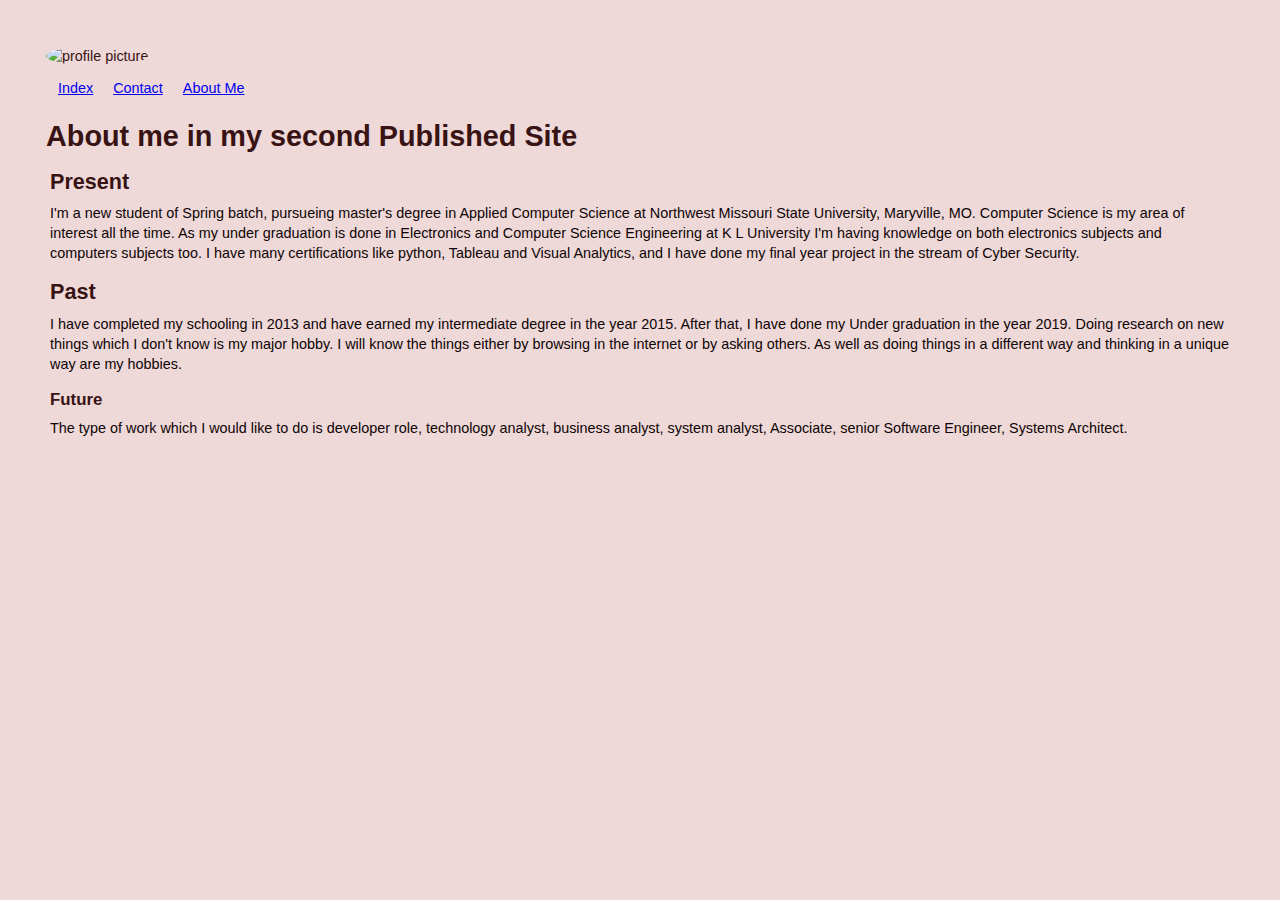
==== index.html @ 32fd5369 "html pages" ====
<!DOCTYPE html>
<html>

<head>
  <title>Sumana Reddy</title>


  <link rel="stylesheet" type="text/css" href="sumana.css">
  <link href="https://fonts.googleapis.com/css?family=Lobster&display=swap" rel="stylesheet">
  <meta charset="utf-8">
</head>

<body>

  <nav class="navbar navbar-expand-lg navbar-dark primary-color">
    <img src="C:\Users\S538360\Desktop/profilepic.jpg" width="250" height="250" alt="profile picture" id="profile pic">
    <div class="container">
      <style>ul#menu li {
        display:inline;
      }
      </style>
        <ul id="menu">
        <li><a href="#">Index</a></li>
        <li><a href="#">Contact</a></li>
        <li><a href="#">About Me</a></li>
    </ul>
    </div>
  </nav>

    <main>
    <h1>About me in my second Published Site</h1>
    <section>
      <h2>Present</h2>
      <p>I'm a new student of Spring batch, pursueing master's degree in Applied Computer Science at Northwest Missouri
        State University, Maryville, MO. Computer Science is my area of interest all the time. As my under graduation is
        done in Electronics and Computer Science Engineering at K L University I'm having knowledge on both electronics
        subjects and computers subjects too. I have many certifications like python, Tableau and Visual Analytics, and I
        have done my final year project in the stream of Cyber Security.</p>
    </section>
    <section>
      <h2>Past</h2>
      <p>I have completed my schooling in 2013 and have earned my intermediate degree in the year 2015. After that, I
        have done my Under graduation in the year 2019. Doing research on new things which I don't know is my major
        hobby. I will know the things either by browsing in the internet or by asking others. As well as doing things in
        a different way and thinking in a unique way are my hobbies.</p>
    </section>
    <section>
      <h3>Future</h3>
      <p>The type of work which I would like to do is developer role, technology analyst, business analyst, system
        analyst, Associate, senior Software Engineer, Systems Architect.</p>
    </section>

  </main>
</body>

</html>
---- sumana.css ----
* {
    padding : 2px;
    margin : 2px;
}
img{
    border-radius: 50%;
}



  
  body {
    background: #eed8d8;
    color: rgb(56, 19, 19);
    font-family: Lato, sans-serif;
    line-height: 1.4;
    font-size: 90%;
    margin: 2rem;
  }

title {
    color: light rgb(204, 130, 32);
    border: 1px solid black;
}
p {
    color: rgb(14, 5, 5);
} 

li {
    color: rgb(202, 86, 125);
    text-align: center;
  }
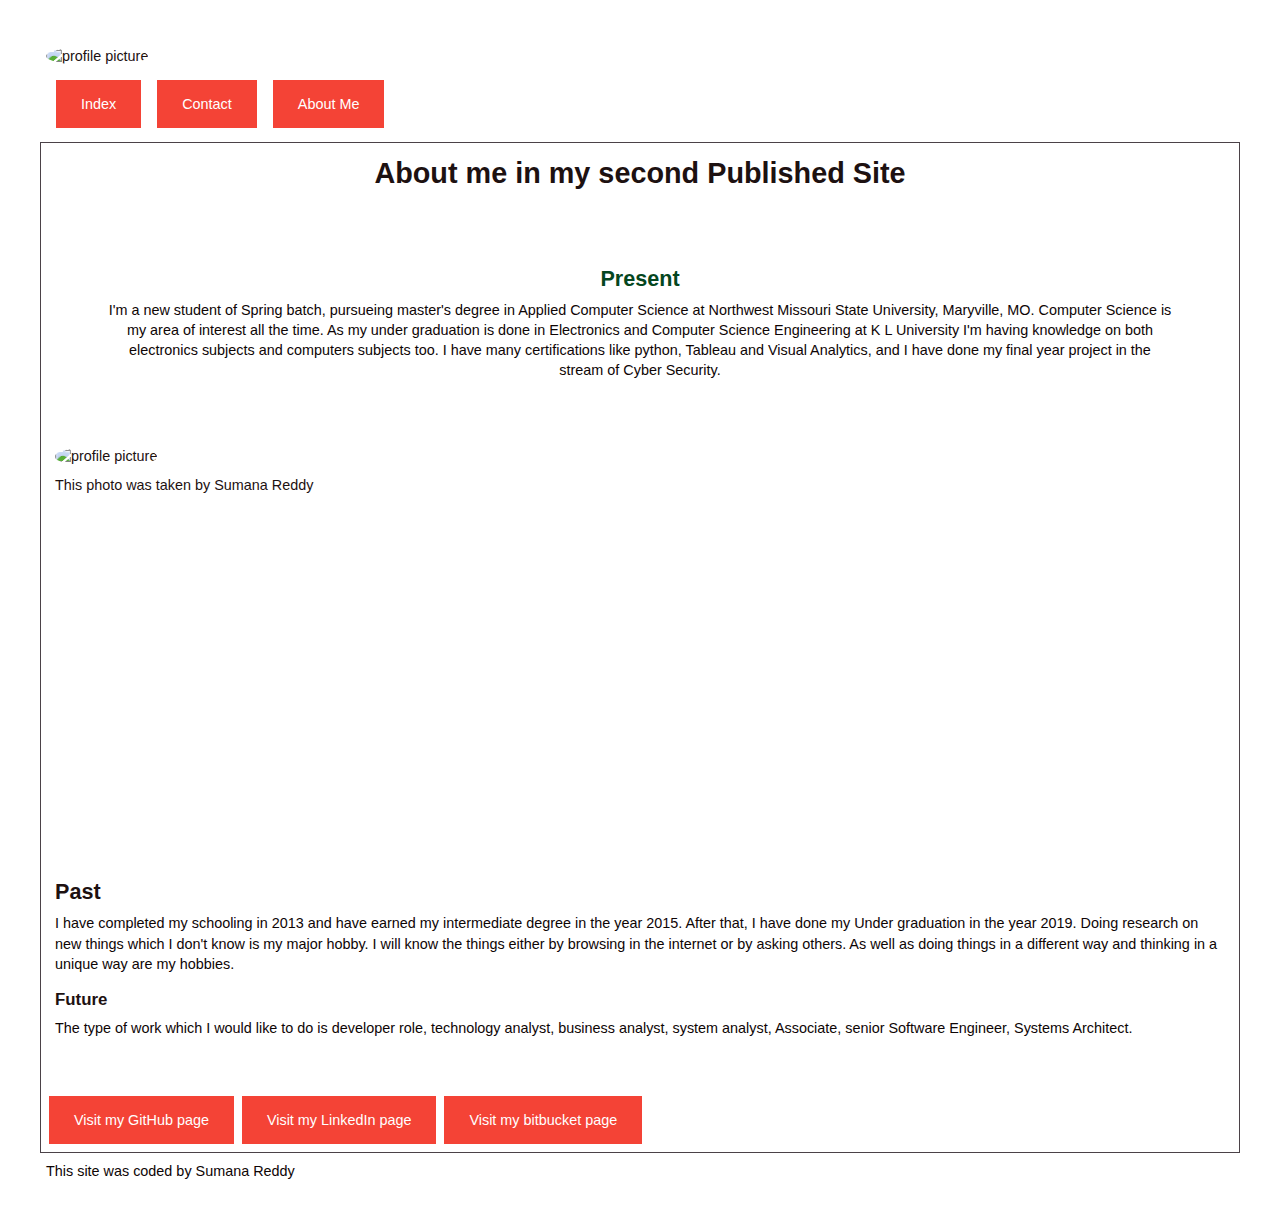
==== commit a970d283: "committed changes" ====
--- a/index.html
+++ b/index.html
@@ -1,56 +1,75 @@
 <!DOCTYPE html>
+<html lang="en">
 <html>
 
 <head>
   <title>Sumana Reddy</title>
-
 
   <link rel="stylesheet" type="text/css" href="sumana.css">
   <link href="https://fonts.googleapis.com/css?family=Lobster&display=swap" rel="stylesheet">
   <meta charset="utf-8">
 </head>
 
-<body>
+<body >
 
   <nav class="navbar navbar-expand-lg navbar-dark primary-color">
-    <img src="C:\Users\S538360\Desktop/profilepic.jpg" width="250" height="250" alt="profile picture" id="profile pic">
+    <img src="https://avatars1.githubusercontent.com/u/60016064?s=400&u=33898f8b8524f47cd6c76f8ecc4e022cdaa1c118&v=4" width="250" height="250" alt="profile picture" id="profile pic">
     <div class="container">
-      <style>ul#menu li {
-        display:inline;
-      }
+      <style>
+        ul#menu li {
+          display: inline;
+        }
       </style>
-        <ul id="menu">
-        <li><a href="#">Index</a></li>
+      
+      <ul id="menu">
+        <li><a href="https://sumana-reddy.github.io/about-sumana/">Index</a></li>
         <li><a href="#">Contact</a></li>
         <li><a href="#">About Me</a></li>
-    </ul>
+      </ul>
     </div>
   </nav>
 
-    <main>
-    <h1>About me in my second Published Site</h1>
-    <section>
-      <h2>Present</h2>
-      <p>I'm a new student of Spring batch, pursueing master's degree in Applied Computer Science at Northwest Missouri
-        State University, Maryville, MO. Computer Science is my area of interest all the time. As my under graduation is
-        done in Electronics and Computer Science Engineering at K L University I'm having knowledge on both electronics
-        subjects and computers subjects too. I have many certifications like python, Tableau and Visual Analytics, and I
-        have done my final year project in the stream of Cyber Security.</p>
-    </section>
-    <section>
-      <h2>Past</h2>
-      <p>I have completed my schooling in 2013 and have earned my intermediate degree in the year 2015. After that, I
-        have done my Under graduation in the year 2019. Doing research on new things which I don't know is my major
-        hobby. I will know the things either by browsing in the internet or by asking others. As well as doing things in
-        a different way and thinking in a unique way are my hobbies.</p>
-    </section>
-    <section>
-      <h3>Future</h3>
-      <p>The type of work which I would like to do is developer role, technology analyst, business analyst, system
-        analyst, Associate, senior Software Engineer, Systems Architect.</p>
-    </section>
+  <main>
+    <div class="mainheadding">
+    <h1 style="text-align:center">About me in my second Published Site</h1>
+  </div>
+    <article>
+      <section>
+        <div class="header">
+     
+        <h2>Present</h2>
+        <p>I'm a new student of Spring batch, pursueing master's degree in Applied Computer Science at Northwest Missouri State University, Maryville, MO. Computer Science is my area of interest all the time. As my under graduation is done in Electronics and Computer Science Engineering at K L University I'm having knowledge on both electronics subjects and computers subjects too. I have many certifications like python, Tableau and Visual Analytics, and
+          I have done my final year project in the stream of Cyber Security.</p></div>
+        <div class="centerContent"></div>
+        <img src="C:\Users\S538360\Desktop/backgroundpic.jpg" width="250" height="250" alt="profile picture"
+          border-style="solid" id="profile pic" class="my image">
+        <div color="blue">This photo was taken by Sumana Reddy</div>
+        </div>
+        <br></br>
+        <iframe width="560" height="315" src="https://www.youtube.com/embed/G4pgH2orQDM" frameborder="0" allow="accelerometer; autoplay; encrypted-media; gyroscope; picture-in-picture" allowfullscreen></iframe>
+        
+      </section>
+      <section>
 
+        <h2>Past</h2>
+        <p>I have completed my schooling in 2013 and have earned my intermediate degree in the year 2015. After that, I have done my Under graduation in the year 2019. Doing research on new things which I don't know is my major hobby. I will know the things either by browsing in the internet or by asking others. As well as doing things in a different way and thinking in a unique way are my hobbies.</p>
+      </section>
+      <section>
+        <h3>Future</h3>
+        <p>The type of work which I would like to do is developer role, technology analyst, business analyst, system analyst, Associate, senior Software Engineer, Systems Architect.</p>
+      </section>
+     </article>
+     <br> </br>
+    <aside>
+      <a href="https://github.com/sumana-reddy">Visit my GitHub page</a>
+      <a href="https://www.linkedin.com/company/login-innovation/about/">Visit my LinkedIn page</a>
+      <a href="https://bitbucket.org/%7Bd0e0d1fa-3133-438c-95de-7f3c8374345f%7D/">Visit my bitbucket page</a>
+    </aside>
+ 
   </main>
+  <footer>
+    <p class="footerText">This site was coded by Sumana Reddy</p>
+</footer>
 </body>
 
 </html>--- a/sumana.css
+++ b/sumana.css
@@ -2,25 +2,49 @@
     padding : 2px;
     margin : 2px;
 }
-img{
+img
+{
     border-radius: 50%;
 }
+a:link, a:visited {
+    background-color: #f44336;
+    color: white;
+    padding: 14px 25px;
+    text-align: right;
+    text-decoration: none;
+    display: inline-block;
+  }
 
+}
+.container{
+    padding: 80px; 
+    text-align: center; 
+    background: #d46c9d;
+    color: white; 
 
-
-  
-  body {
-    background: #eed8d8;
-    color: rgb(56, 19, 19);
+}
+.header {
+    padding: 50px; 
+    text-align: center; 
+    
+    color: rgb(4, 70, 32); 
+  }
+  .header h1 {
+    font-size: 40px;
+  }
+    body{
+   
+    color: rgb(29, 17, 17);
     font-family: Lato, sans-serif;
     line-height: 1.4;
     font-size: 90%;
     margin: 2rem;
   }
 
-title {
+main 
+{
     color: light rgb(204, 130, 32);
-    border: 1px solid black;
+    border: 1px solid rgb(75, 66, 72);
 }
 p {
     color: rgb(14, 5, 5);
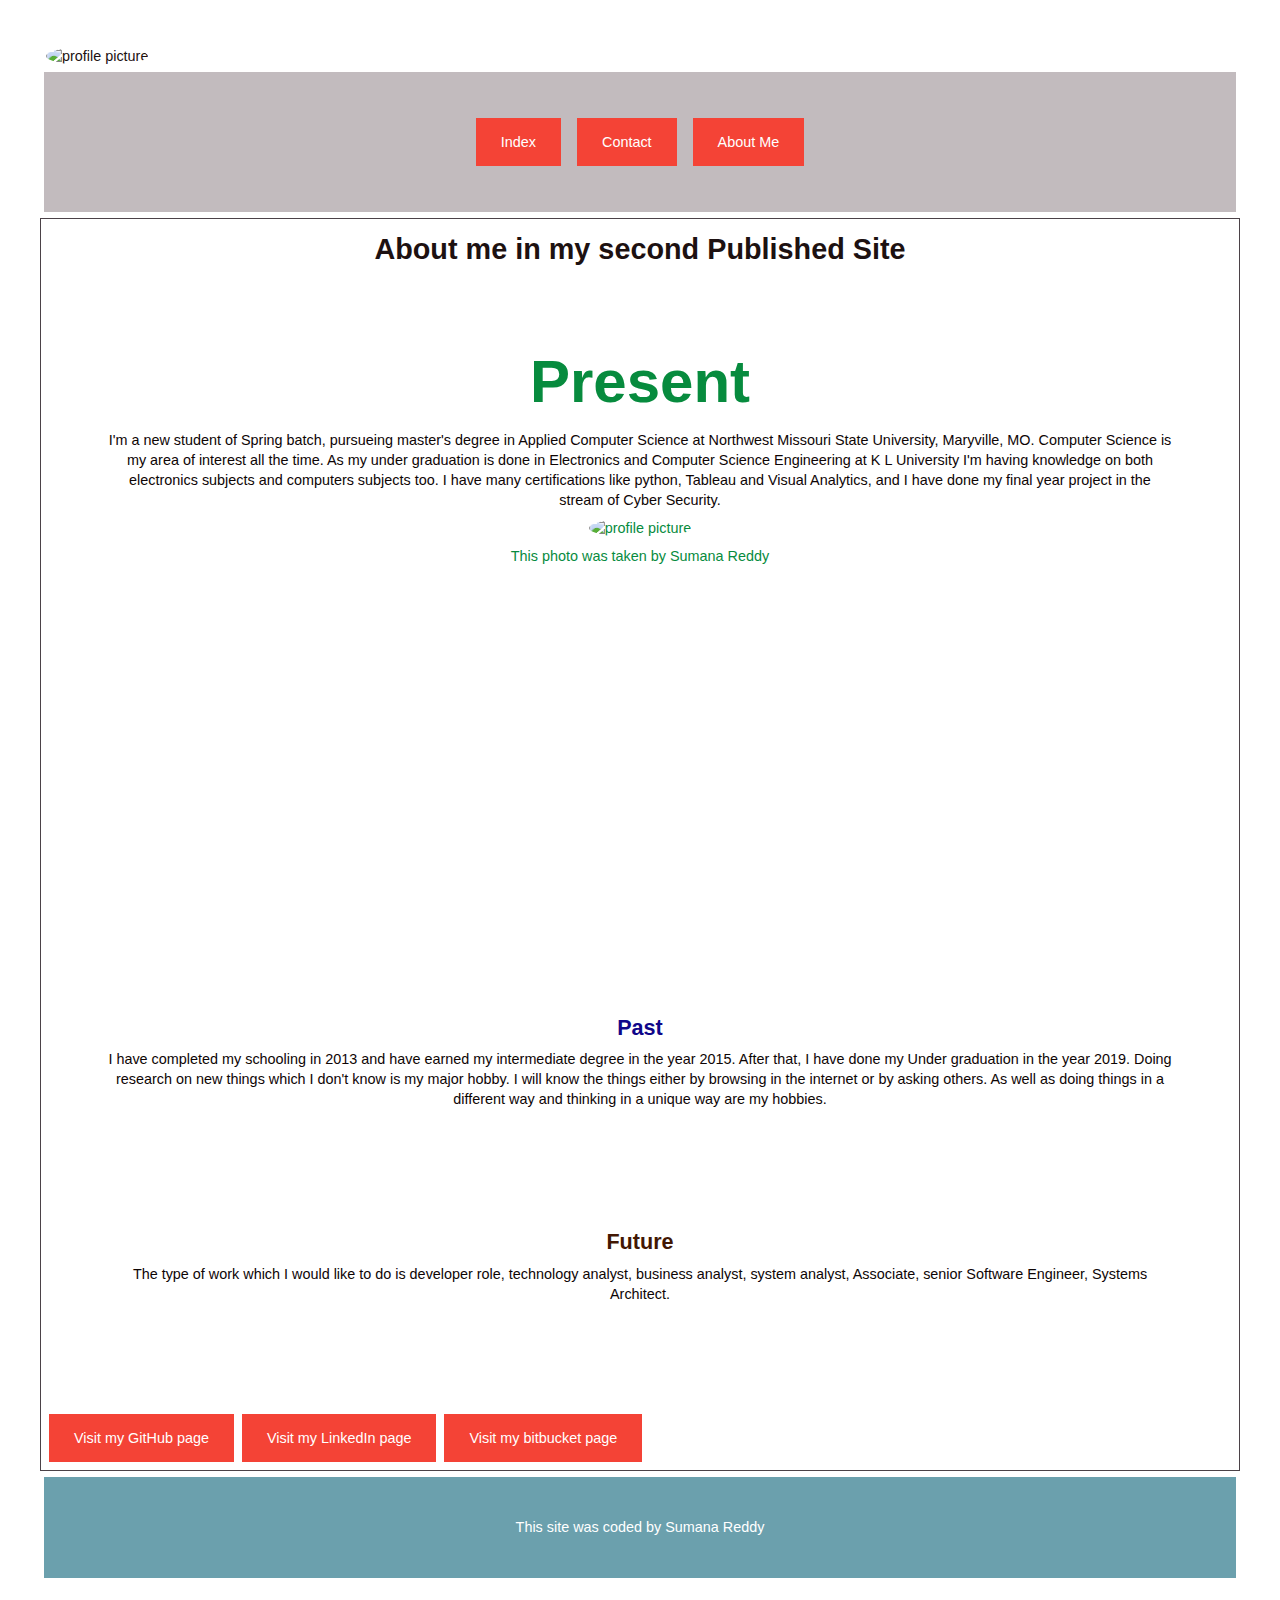
==== commit 756f356f: "changes" ====
--- a/index.html
+++ b/index.html
@@ -10,17 +10,18 @@
   <meta charset="utf-8">
 </head>
 
-<body >
+<body>
 
   <nav class="navbar navbar-expand-lg navbar-dark primary-color">
-    <img src="https://avatars1.githubusercontent.com/u/60016064?s=400&u=33898f8b8524f47cd6c76f8ecc4e022cdaa1c118&v=4" width="250" height="250" alt="profile picture" id="profile pic">
+    <img src="https://avatars1.githubusercontent.com/u/60016064?s=400&u=33898f8b8524f47cd6c76f8ecc4e022cdaa1c118&v=4"
+      width="250" height="250" alt="profile picture" id="profile pic">
     <div class="container">
       <style>
         ul#menu li {
           display: inline;
         }
       </style>
-      
+
       <ul id="menu">
         <li><a href="https://sumana-reddy.github.io/about-sumana/">Index</a></li>
         <li><a href="#">Contact</a></li>
@@ -31,45 +32,55 @@
 
   <main>
     <div class="mainheadding">
-    <h1 style="text-align:center">About me in my second Published Site</h1>
-  </div>
+      <h1 style="text-align:center">About me in my second Published Site</h1>
+    </div>
     <article>
       <section>
         <div class="header">
-     
-        <h2>Present</h2>
-        <p>I'm a new student of Spring batch, pursueing master's degree in Applied Computer Science at Northwest Missouri State University, Maryville, MO. Computer Science is my area of interest all the time. As my under graduation is done in Electronics and Computer Science Engineering at K L University I'm having knowledge on both electronics subjects and computers subjects too. I have many certifications like python, Tableau and Visual Analytics, and
-          I have done my final year project in the stream of Cyber Security.</p></div>
-        <div class="centerContent"></div>
-        <img src="C:\Users\S538360\Desktop/backgroundpic.jpg" width="250" height="250" alt="profile picture"
-          border-style="solid" id="profile pic" class="my image">
-        <div color="blue">This photo was taken by Sumana Reddy</div>
+          <h2>Present</h2>
+
+          <p>I'm a new student of Spring batch, pursueing master's degree in Applied Computer Science at Northwest
+            Missouri State University, Maryville, MO. Computer Science is my area of interest all the time. As my under
+            graduation is done in Electronics and Computer Science Engineering at K L University I'm having knowledge on
+            both electronics subjects and computers subjects too. I have many certifications like python, Tableau and
+            Visual Analytics, and I have done my final year project in the stream of Cyber Security.</p>
+          
+          <img src="https://media-exp1.licdn.com/dms/image/C4E03AQEnZNpKg8zfxg/profile-displayphoto-shrink_200_200/0?e=1586390400&v=beta&t=adtYbDkHHoO27Ynq0nqcxvMclREZOVkszCx42rSxB0I" width="250" height="250" alt="profile picture"
+            border-style="solid" id="profile pic" class="my image">
+          <div color="blue">This photo was taken by Sumana Reddy</div>
+        
+        <iframe width="560" height="315" src="https://www.youtube.com/embed/G4pgH2orQDM" frameborder="0"
+          allow="accelerometer; autoplay; encrypted-media; gyroscope; picture-in-picture" allowfullscreen></iframe>
         </div>
-        <br></br>
-        <iframe width="560" height="315" src="https://www.youtube.com/embed/G4pgH2orQDM" frameborder="0" allow="accelerometer; autoplay; encrypted-media; gyroscope; picture-in-picture" allowfullscreen></iframe>
-        
       </section>
       <section>
+<div class="headders">
+        <h2>Past</h2>
 
-        <h2>Past</h2>
-        <p>I have completed my schooling in 2013 and have earned my intermediate degree in the year 2015. After that, I have done my Under graduation in the year 2019. Doing research on new things which I don't know is my major hobby. I will know the things either by browsing in the internet or by asking others. As well as doing things in a different way and thinking in a unique way are my hobbies.</p>
+        <p>I have completed my schooling in 2013 and have earned my intermediate degree in the year 2015. After that, I
+          have done my Under graduation in the year 2019. Doing research on new things which I don't know is my major
+          hobby. I will know the things either by browsing in the internet or by asking others. As well as doing things
+          in a different way and thinking in a unique way are my hobbies.</p></div>
       </section>
       <section>
-        <h3>Future</h3>
-        <p>The type of work which I would like to do is developer role, technology analyst, business analyst, system analyst, Associate, senior Software Engineer, Systems Architect.</p>
+<div class="trdheader">
+        <h2>Future</h2>
+         <p>The type of work which I would like to do is developer role, technology analyst, business analyst, system
+          analyst, Associate, senior Software Engineer, Systems Architect.</p>
+        </div>
       </section>
-     </article>
-     <br> </br>
+    </article>
+    <br> </br>
     <aside>
       <a href="https://github.com/sumana-reddy">Visit my GitHub page</a>
       <a href="https://www.linkedin.com/company/login-innovation/about/">Visit my LinkedIn page</a>
       <a href="https://bitbucket.org/%7Bd0e0d1fa-3133-438c-95de-7f3c8374345f%7D/">Visit my bitbucket page</a>
     </aside>
- 
+
   </main>
   <footer>
     <p class="footerText">This site was coded by Sumana Reddy</p>
-</footer>
+  </footer>
 </body>
 
 </html>--- a/sumana.css
+++ b/sumana.css
@@ -2,10 +2,12 @@
     padding : 2px;
     margin : 2px;
 }
+
 img
 {
     border-radius: 50%;
 }
+
 a:link, a:visited {
     background-color: #f44336;
     color: white;
@@ -15,22 +17,35 @@
     display: inline-block;
   }
 
+
+.container
+{
+    padding: 40px; 
+    text-align: center; 
+    background: #c2bbbe;
+    color: white; 
 }
-.container{
-    padding: 80px; 
-    text-align: center; 
-    background: #d46c9d;
-    color: white; 
-
-}
-.header {
+.header 
+{
     padding: 50px; 
     text-align: center; 
-    
-    color: rgb(4, 70, 32); 
+    color: rgb(7, 139, 62); 
   }
-  .header h1 {
-    font-size: 40px;
+  .header h2 {
+    font-size: 60px;
+    text-size-adjust: 100px;
+  }
+  
+
+  div.headders {
+    padding: 50px; 
+    text-align: center; 
+    color: rgb(15, 6, 138); 
+  }
+  div.trdheader {
+    padding: 50px; 
+    text-align: center; 
+    color: rgb(66, 23, 3); 
   }
     body{
    
@@ -39,6 +54,12 @@
     line-height: 1.4;
     font-size: 90%;
     margin: 2rem;
+  }
+.footerText {
+  padding: 40px; 
+  text-align: center; 
+  background: #6ba0ad;
+  color: white; 
   }
 
 main 
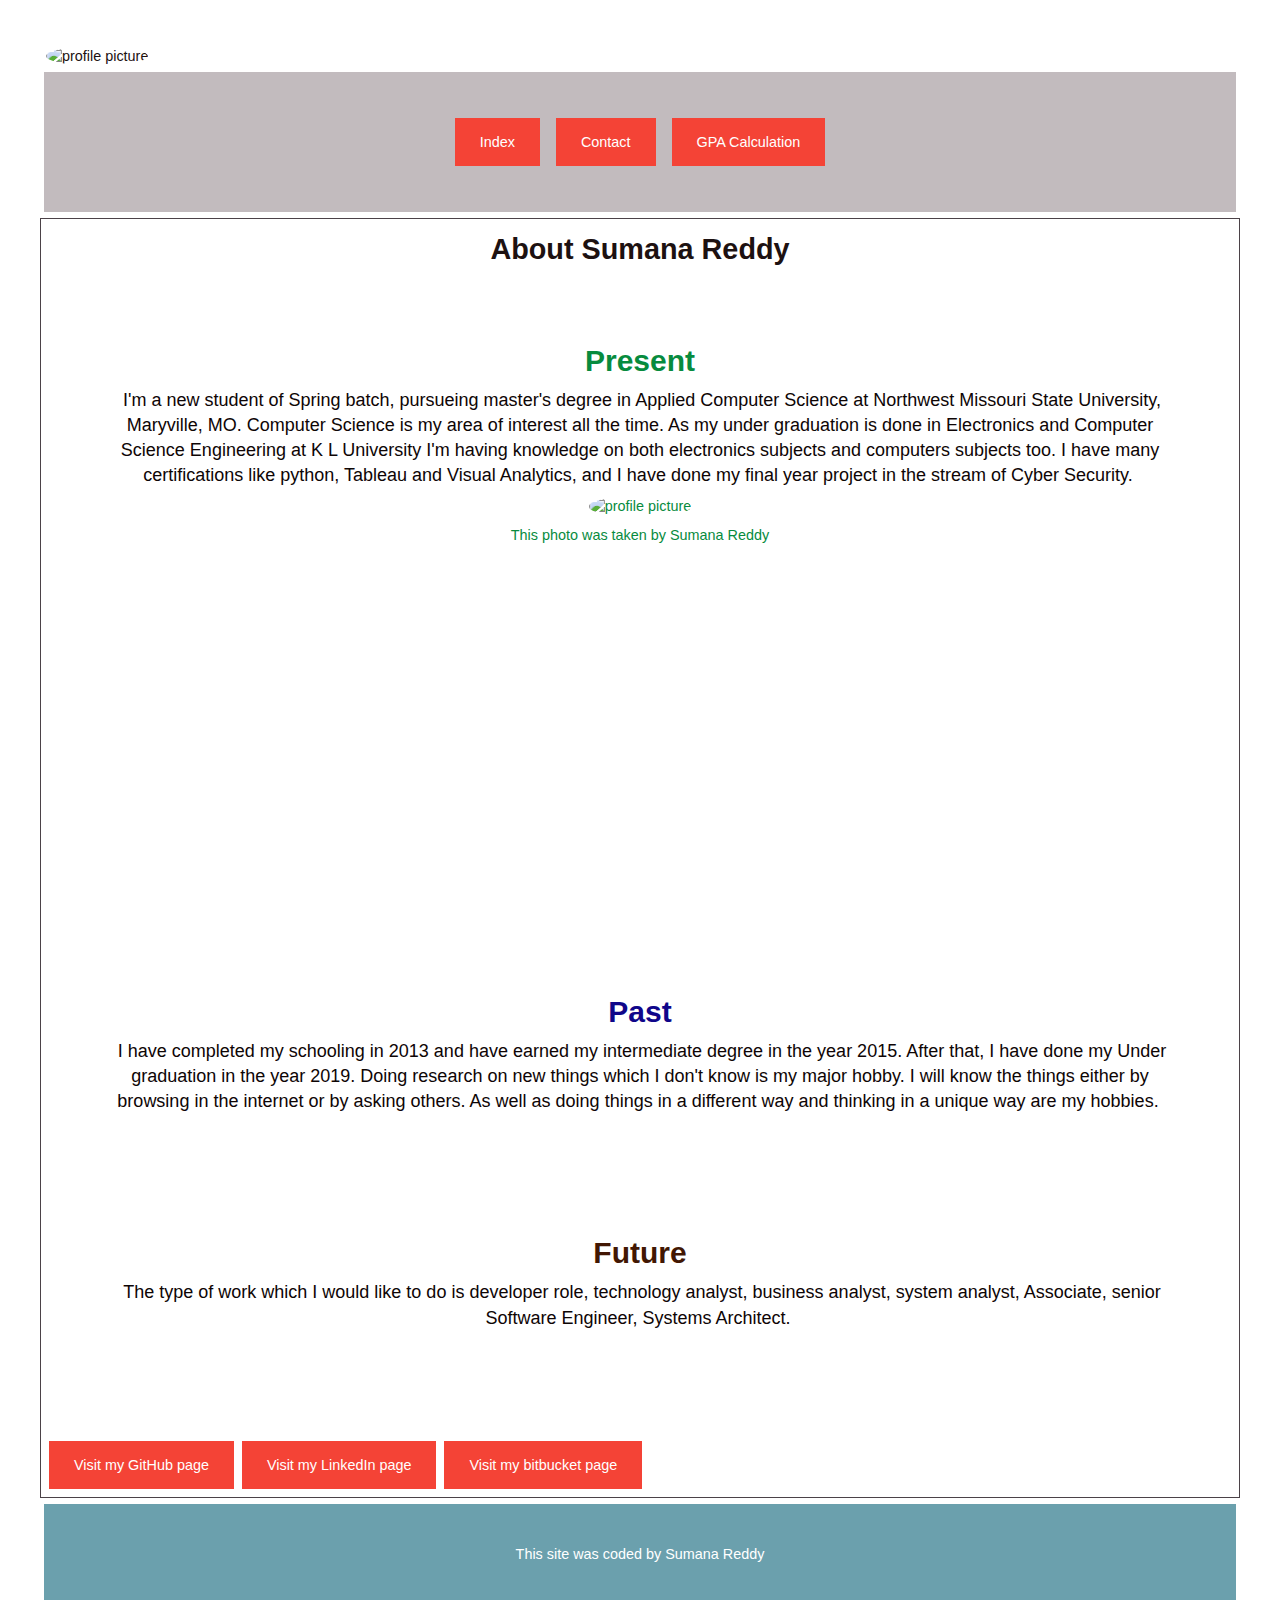
==== commit 6d4a03a1: "last commit" ====
--- a/index.html
+++ b/index.html
@@ -13,8 +13,7 @@
 <body>
 
   <nav class="navbar navbar-expand-lg navbar-dark primary-color">
-    <img src="https://avatars1.githubusercontent.com/u/60016064?s=400&u=33898f8b8524f47cd6c76f8ecc4e022cdaa1c118&v=4"
-      width="250" height="250" alt="profile picture" id="profile pic">
+    <img src="https://avatars1.githubusercontent.com/u/60016064?s=400&u=33898f8b8524f47cd6c76f8ecc4e022cdaa1c118&v=4"  width="250" height="250" alt="profile picture" id="profile pic">
     <div class="container">
       <style>
         ul#menu li {
@@ -24,49 +23,52 @@
 
       <ul id="menu">
         <li><a href="https://sumana-reddy.github.io/about-sumana/">Index</a></li>
-        <li><a href="#">Contact</a></li>
-        <li><a href="#">About Me</a></li>
+        <li><a href="file:///C:/Users/S538360/Documents/563/about-sumana/contact.html">Contact</a></li>
+        <li><a href="file:///C:/Users/S538360/Documents/563/about-sumana/gpa.html">GPA Calculation</a></li>
       </ul>
     </div>
   </nav>
 
   <main>
     <div class="mainheadding">
-      <h1 style="text-align:center">About me in my second Published Site</h1>
+      <h1 style="text-align:center">About Sumana Reddy</h1>
     </div>
     <article>
       <section>
         <div class="header">
           <h2>Present</h2>
 
-          <p>I'm a new student of Spring batch, pursueing master's degree in Applied Computer Science at Northwest
+          <p><font size="4">I'm a new student of Spring batch, pursueing master's degree in Applied Computer Science at Northwest
             Missouri State University, Maryville, MO. Computer Science is my area of interest all the time. As my under
             graduation is done in Electronics and Computer Science Engineering at K L University I'm having knowledge on
             both electronics subjects and computers subjects too. I have many certifications like python, Tableau and
-            Visual Analytics, and I have done my final year project in the stream of Cyber Security.</p>
-          
-          <img src="https://media-exp1.licdn.com/dms/image/C4E03AQEnZNpKg8zfxg/profile-displayphoto-shrink_200_200/0?e=1586390400&v=beta&t=adtYbDkHHoO27Ynq0nqcxvMclREZOVkszCx42rSxB0I" width="250" height="250" alt="profile picture"
-            border-style="solid" id="profile pic" class="my image">
+            Visual Analytics, and I have done my final year project in the stream of Cyber Security.</font></p>
+
+          <img
+            src="https://media-exp1.licdn.com/dms/image/C4E03AQEnZNpKg8zfxg/profile-displayphoto-shrink_200_200/0?e=1586390400&v=beta&t=adtYbDkHHoO27Ynq0nqcxvMclREZOVkszCx42rSxB0I"
+            width="250" height="250" alt="profile picture" border-style="solid" id="profile pic" class="my image">
           <div color="blue">This photo was taken by Sumana Reddy</div>
-        
-        <iframe width="560" height="315" src="https://www.youtube.com/embed/G4pgH2orQDM" frameborder="0"
-          allow="accelerometer; autoplay; encrypted-media; gyroscope; picture-in-picture" allowfullscreen></iframe>
+
+          <iframe width="560" height="315" src="https://www.youtube.com/embed/G4pgH2orQDM" frameborder="0"
+            allow="accelerometer; autoplay; encrypted-media; gyroscope; picture-in-picture" allowfullscreen></iframe>
         </div>
       </section>
       <section>
-<div class="headders">
-        <h2>Past</h2>
+        <div class="headders">
+          <h2>Past</h2>
 
-        <p>I have completed my schooling in 2013 and have earned my intermediate degree in the year 2015. After that, I
-          have done my Under graduation in the year 2019. Doing research on new things which I don't know is my major
-          hobby. I will know the things either by browsing in the internet or by asking others. As well as doing things
-          in a different way and thinking in a unique way are my hobbies.</p></div>
+          <p><font size="4">I have completed my schooling in 2013 and have earned my intermediate degree in the year 2015. After that,
+            I have done my Under graduation in the year 2019. Doing research on new things which I don't know is my major
+            hobby. I will know the things either by browsing in the internet or by asking others. As well as doing
+            things
+            in a different way and thinking in a unique way are my hobbies.</font></p>
+        </div>
       </section>
       <section>
-<div class="trdheader">
-        <h2>Future</h2>
-         <p>The type of work which I would like to do is developer role, technology analyst, business analyst, system
-          analyst, Associate, senior Software Engineer, Systems Architect.</p>
+        <div class="trdheader">
+          <h2>Future</h2>
+          <p><font size="4">The type of work which I would like to do is developer role, technology analyst, business analyst, system
+            analyst, Associate, senior Software Engineer, Systems Architect.</font></p>
         </div>
       </section>
     </article>
@@ -82,5 +84,4 @@
     <p class="footerText">This site was coded by Sumana Reddy</p>
   </footer>
 </body>
-
 </html>--- a/sumana.css
+++ b/sumana.css
@@ -1,6 +1,7 @@
 * {
     padding : 2px;
     margin : 2px;
+    shape-margin: 10%;
 }
 
 img
@@ -18,21 +19,21 @@
   }
 
 
-.container
+div.container
 {
     padding: 40px; 
     text-align: center; 
     background: #c2bbbe;
     color: white; 
 }
-.header 
+div.header 
 {
     padding: 50px; 
     text-align: center; 
     color: rgb(7, 139, 62); 
   }
   .header h2 {
-    font-size: 60px;
+    font-size: 30px;
     text-size-adjust: 100px;
   }
   
@@ -42,12 +43,20 @@
     text-align: center; 
     color: rgb(15, 6, 138); 
   }
+  div.headders h2 {
+    font-size: 30px;
+    text-size-adjust: 100px;
+  }
   div.trdheader {
     padding: 50px; 
     text-align: center; 
     color: rgb(66, 23, 3); 
   }
-    body{
+  div.trdheader h2 {
+    font-size: 30px;
+    text-size-adjust: 100px;
+  }
+  body{
    
     color: rgb(29, 17, 17);
     font-family: Lato, sans-serif;
@@ -74,4 +83,5 @@
 li {
     color: rgb(202, 86, 125);
     text-align: center;
-  }+  }
+  